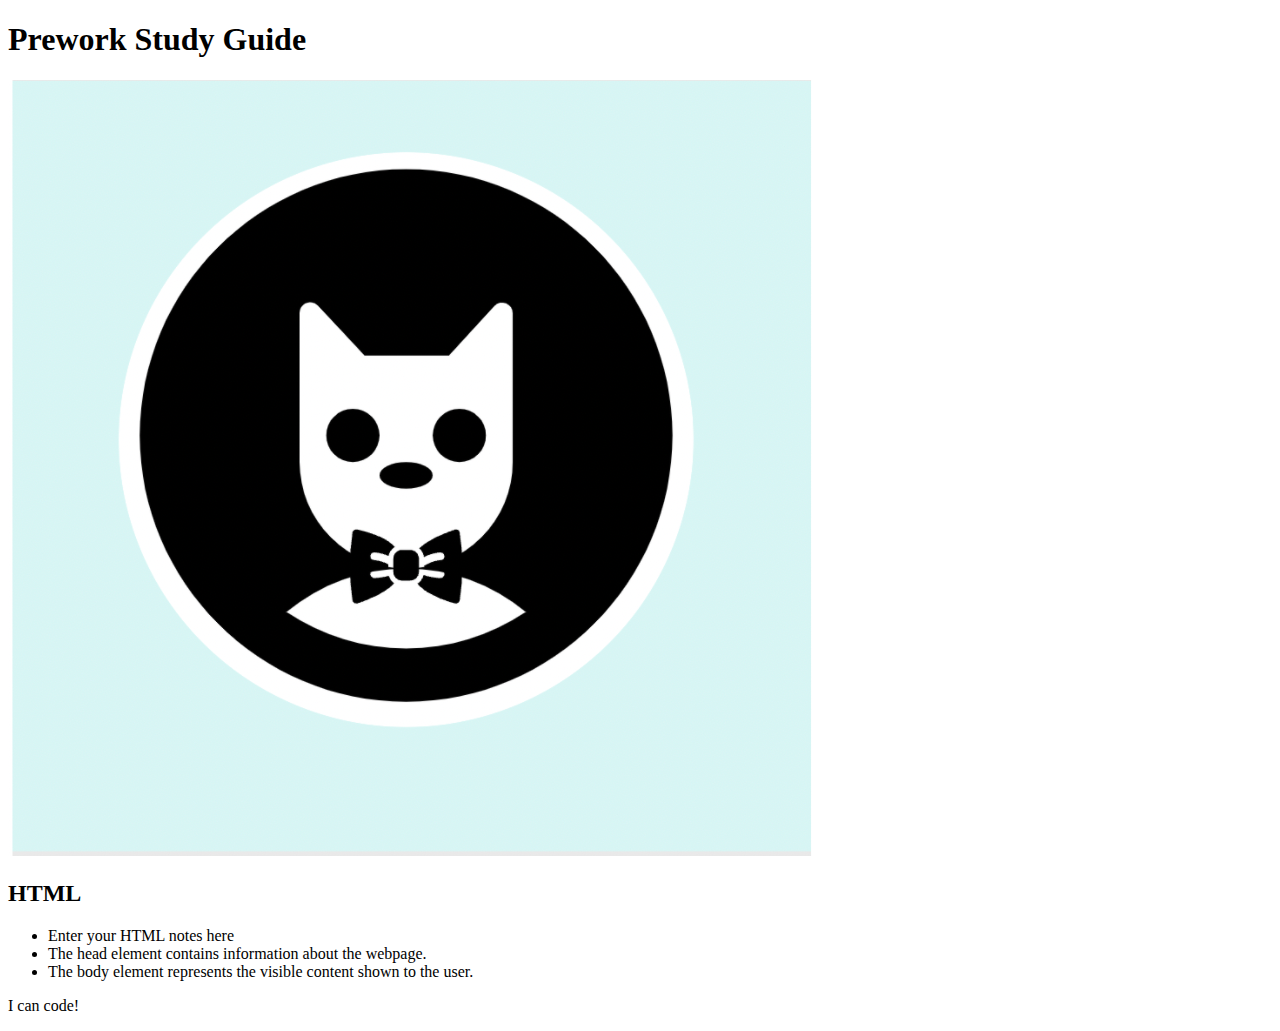
==== prework-study-guide/index.html @ 4f738369 "added code to HTML file" ====
<!DOCTYPE html>
<html lang="en">
  <head>
    <meta charset="UTF-8" />
    <meta http-equiv="X-UA-Compatible" content="IE=edge" />
    <meta name="viewport" content="width=device-width, initial-scale=1.0" />
    <title>Prework Study Guide</title>
  </head>
  <body>
    <header id="top">
      <h1>Prework Study Guide</h1>
      <img src="./assets/bowtie-cat.png" alt="Profile image of cat wearing a bow tie." />
    </header>
    <main>
      <section class="card" id="html-section">
        <h2>HTML</h2>
        <ul>
          <li>Enter your HTML notes here</li>
          <li>The head element contains information about the webpage.</li>
          <li>The body element represents the visible content shown to the user.</li>
        </ul>
      </section>

      <section class="card" id="css-section">

      </section>

      <section class="card" id="git-section">

      </section>

      <section class="card" id="javascript-section">

      </section>
    </main>

    <footer>
      <p>I can code!</p>
    </footer>
  </body>
</html>
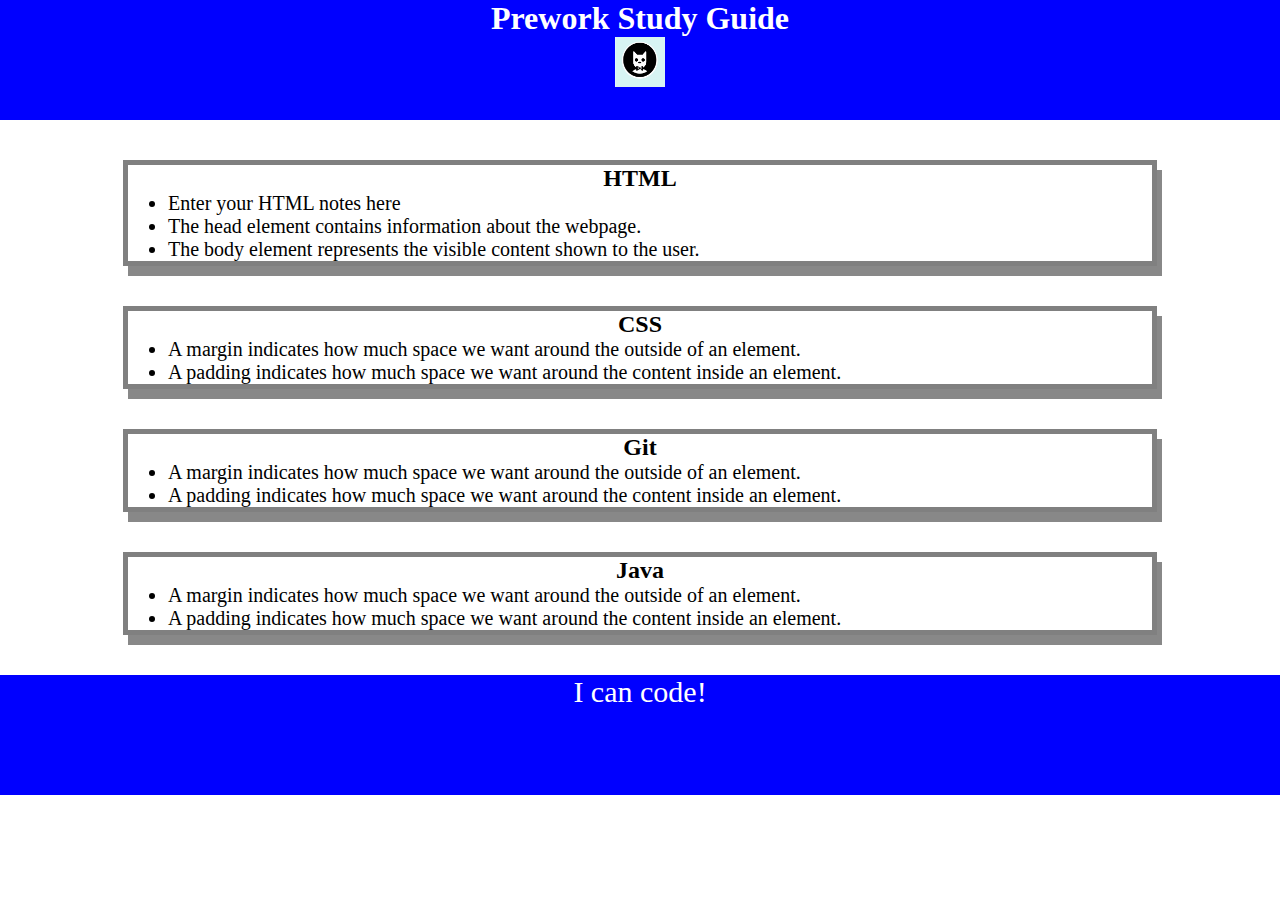
==== commit 9128f1e1: "added CSS to project" ====
--- a/prework-study-guide/index.html
+++ b/prework-study-guide/index.html
@@ -4,6 +4,7 @@
     <meta charset="UTF-8" />
     <meta http-equiv="X-UA-Compatible" content="IE=edge" />
     <meta name="viewport" content="width=device-width, initial-scale=1.0" />
+    <link rel="stylesheet" href="./assets/style.css">
     <title>Prework Study Guide</title>
   </head>
   <body>
@@ -22,15 +23,28 @@
       </section>
 
       <section class="card" id="css-section">
+        <h2>CSS</h2>
+        <ul>
+          <li>A margin indicates how much space we want around the outside of an element.</li>
+          <li>A padding indicates how much space we want around the content inside an element.</li>
+        </ul>
 
       </section>
 
       <section class="card" id="git-section">
-
+        <h2>Git</h2>
+        <ul>
+          <li>A margin indicates how much space we want around the outside of an element.</li>
+          <li>A padding indicates how much space we want around the content inside an element.</li>
+        </ul>
       </section>
 
       <section class="card" id="javascript-section">
-
+        <h2>Java</h2>
+        <ul>
+          <li>A margin indicates how much space we want around the outside of an element.</li>
+          <li>A padding indicates how much space we want around the content inside an element.</li>
+        </ul>
       </section>
     </main>
 
--- a/prework-study-guide/assets/style.css
+++ b/prework-study-guide/assets/style.css
@@ -0,0 +1,41 @@
+* {
+    margin: 0;
+    padding: 0;
+   }
+   
+   header,
+   footer {
+    width: 100%;
+    height: 120px;
+    background-color: blue;
+    color: white;
+   }
+   
+   h1,
+   h2 {
+    text-align: center;
+   }
+   
+   img {
+    display: block;
+    height: 50px;
+    width: 50px;
+    margin-left: auto;
+    margin-right: auto;
+   }
+   
+   ul {
+    padding-left: 40px;
+    font-size: 20px;
+   }
+   
+   p {
+    text-align: center;
+    font-size: 30px;
+   }
+   .card {
+    width: 80%;
+    margin: 40px auto;
+    border: 5px solid gray;
+    box-shadow: 5px 10px #888888;
+  }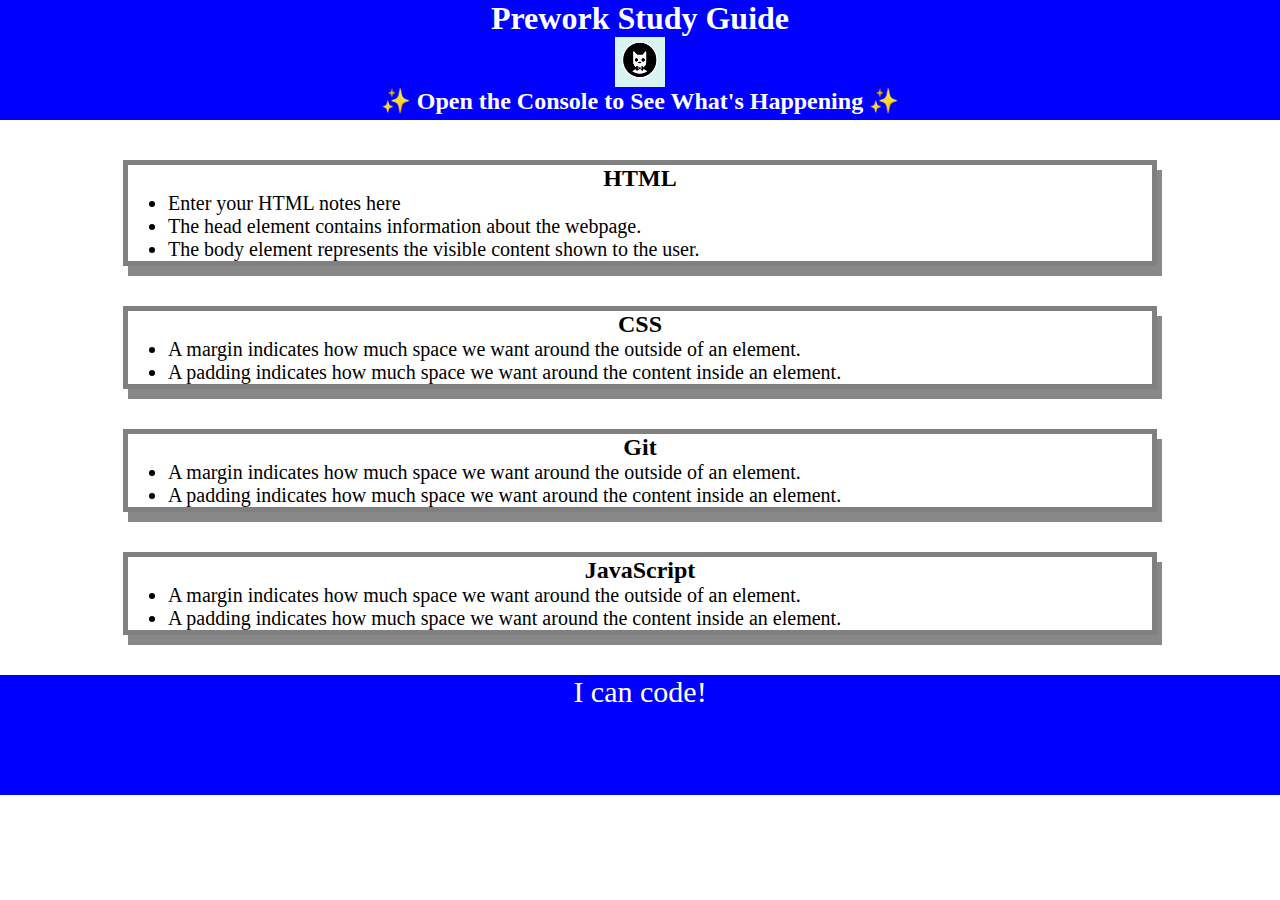
==== commit 094826cf: "Using Javascript for the studyguide" ====
--- a/prework-study-guide/index.html
+++ b/prework-study-guide/index.html
@@ -11,6 +11,7 @@
     <header id="top">
       <h1>Prework Study Guide</h1>
       <img src="./assets/bowtie-cat.png" alt="Profile image of cat wearing a bow tie." />
+      <h2>✨ Open the Console to See What's Happening ✨</h2>
     </header>
     <main>
       <section class="card" id="html-section">
@@ -40,7 +41,7 @@
       </section>
 
       <section class="card" id="javascript-section">
-        <h2>Java</h2>
+        <h2>JavaScript</h2>
         <ul>
           <li>A margin indicates how much space we want around the outside of an element.</li>
           <li>A padding indicates how much space we want around the content inside an element.</li>
@@ -51,5 +52,6 @@
     <footer>
       <p>I can code!</p>
     </footer>
+    <script src="./assets/script.js"></script>
   </body>
 </html>
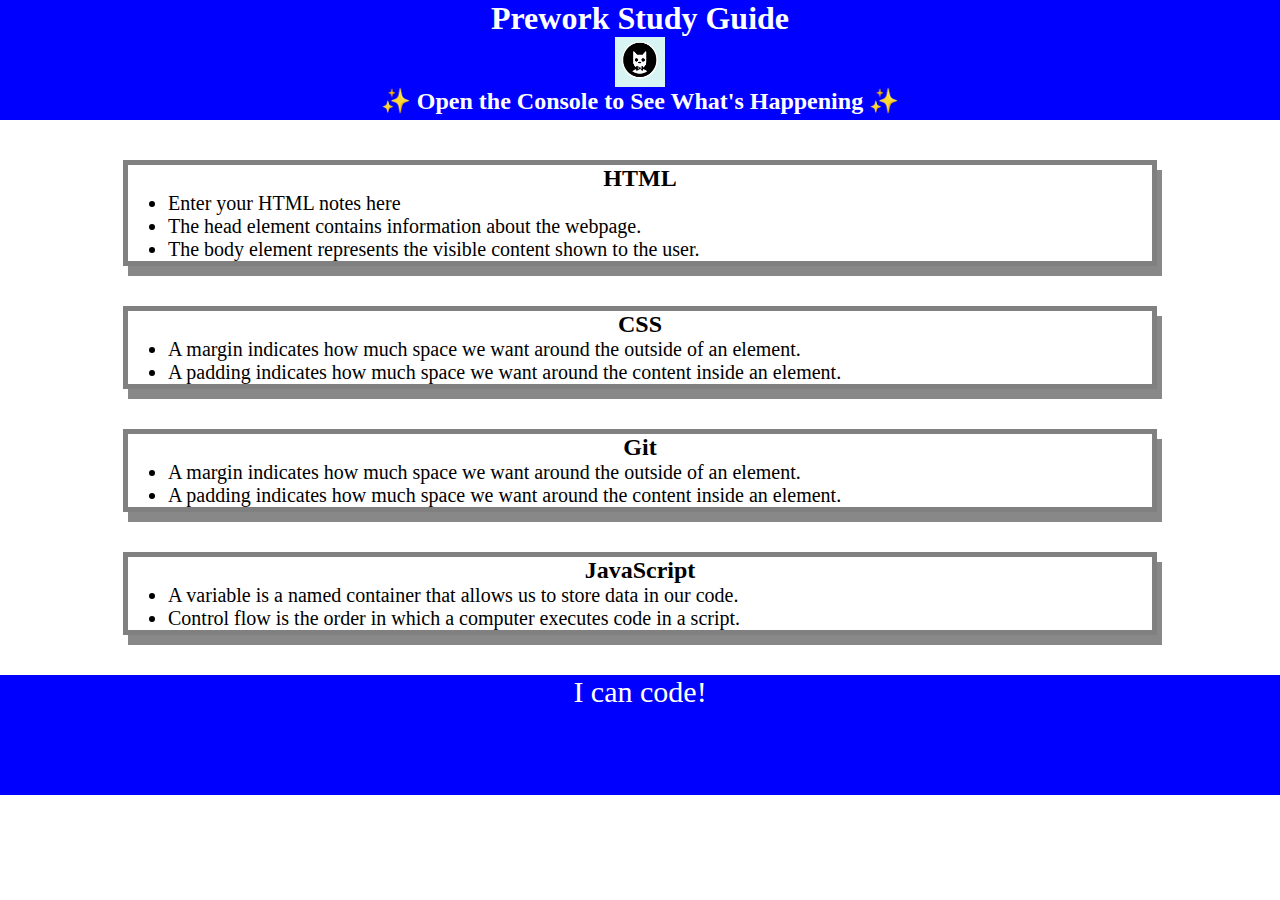
==== commit e525a1d0: "More javascript learning how to apply arrays of functions" ====
--- a/prework-study-guide/index.html
+++ b/prework-study-guide/index.html
@@ -43,8 +43,8 @@
       <section class="card" id="javascript-section">
         <h2>JavaScript</h2>
         <ul>
-          <li>A margin indicates how much space we want around the outside of an element.</li>
-          <li>A padding indicates how much space we want around the content inside an element.</li>
+          <li>A variable is a named container that allows us to store data in our code.</li>
+          <li>Control flow is the order in which a computer executes code in a script.</li>
         </ul>
       </section>
     </main>
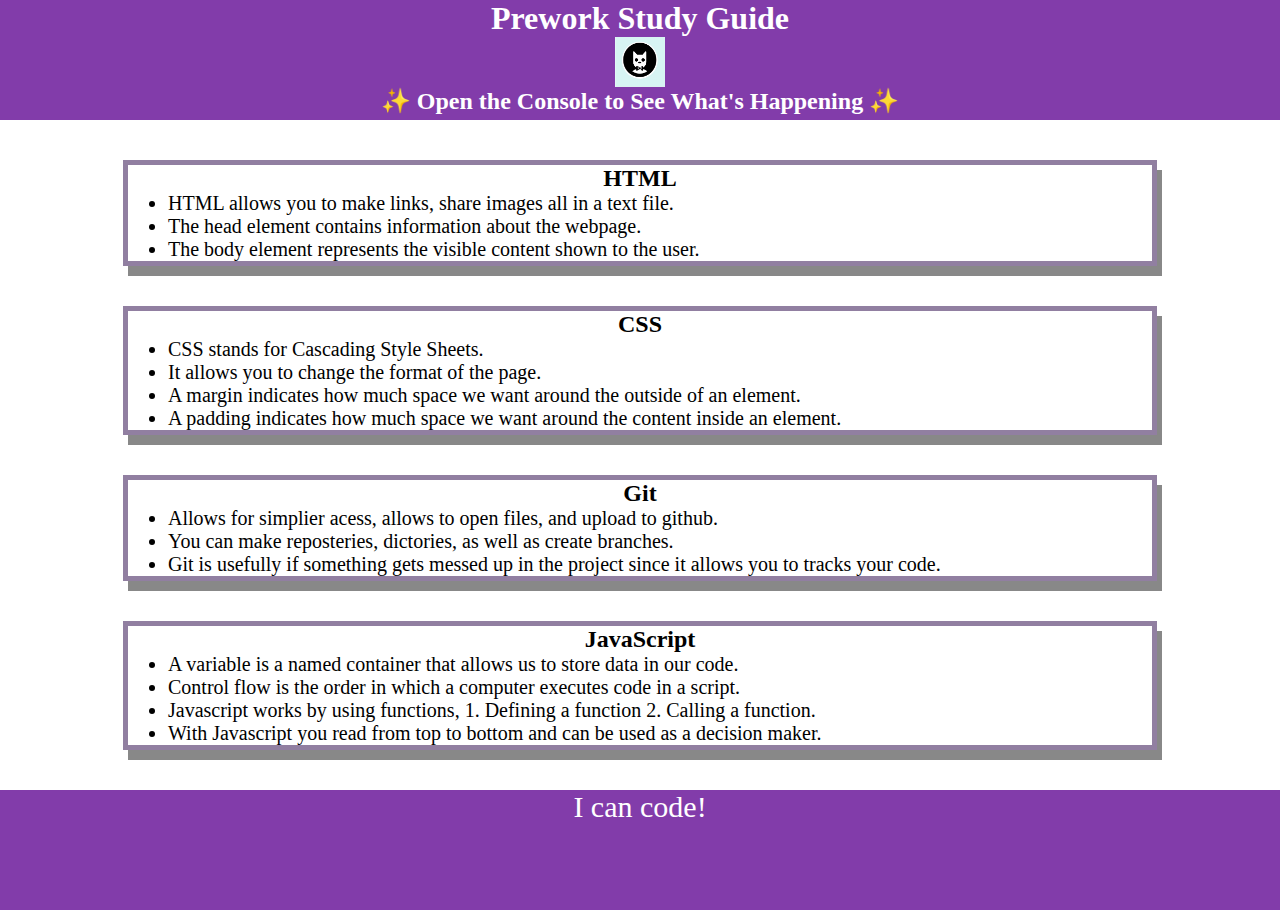
==== commit f9292d9b: "update" ====
--- a/prework-study-guide/index.html
+++ b/prework-study-guide/index.html
@@ -17,7 +17,7 @@
       <section class="card" id="html-section">
         <h2>HTML</h2>
         <ul>
-          <li>Enter your HTML notes here</li>
+          <li>HTML allows you to make links, share images all in a text file.</li>
           <li>The head element contains information about the webpage.</li>
           <li>The body element represents the visible content shown to the user.</li>
         </ul>
@@ -26,8 +26,11 @@
       <section class="card" id="css-section">
         <h2>CSS</h2>
         <ul>
+          <li>CSS stands for Cascading Style Sheets.</li>
+          <li>It allows you to change the format of the page.</li>
           <li>A margin indicates how much space we want around the outside of an element.</li>
           <li>A padding indicates how much space we want around the content inside an element.</li>
+          
         </ul>
 
       </section>
@@ -35,8 +38,9 @@
       <section class="card" id="git-section">
         <h2>Git</h2>
         <ul>
-          <li>A margin indicates how much space we want around the outside of an element.</li>
-          <li>A padding indicates how much space we want around the content inside an element.</li>
+          <li>Allows for simplier acess, allows to open files, and upload to github.</li>
+          <li>You can make reposteries, dictories, as well as create branches. </li>
+          <li>Git is usefully if something gets messed up in the project since it allows you to tracks your code.</li>
         </ul>
       </section>
 
@@ -45,6 +49,8 @@
         <ul>
           <li>A variable is a named container that allows us to store data in our code.</li>
           <li>Control flow is the order in which a computer executes code in a script.</li>
+          <li> Javascript works by using functions, 1. Defining a function 2. Calling a function.</li>
+          <li>With Javascript you read from top to bottom and can be used as a decision maker.</li>
         </ul>
       </section>
     </main>
--- a/prework-study-guide/assets/style.css
+++ b/prework-study-guide/assets/style.css
@@ -7,7 +7,7 @@
    footer {
     width: 100%;
     height: 120px;
-    background-color: blue;
+    background-color: rgb(130, 60, 170);
     color: white;
    }
    
@@ -36,6 +36,6 @@
    .card {
     width: 80%;
     margin: 40px auto;
-    border: 5px solid gray;
+    border: 5px solid rgb(145, 127, 161);
     box-shadow: 5px 10px #888888;
   }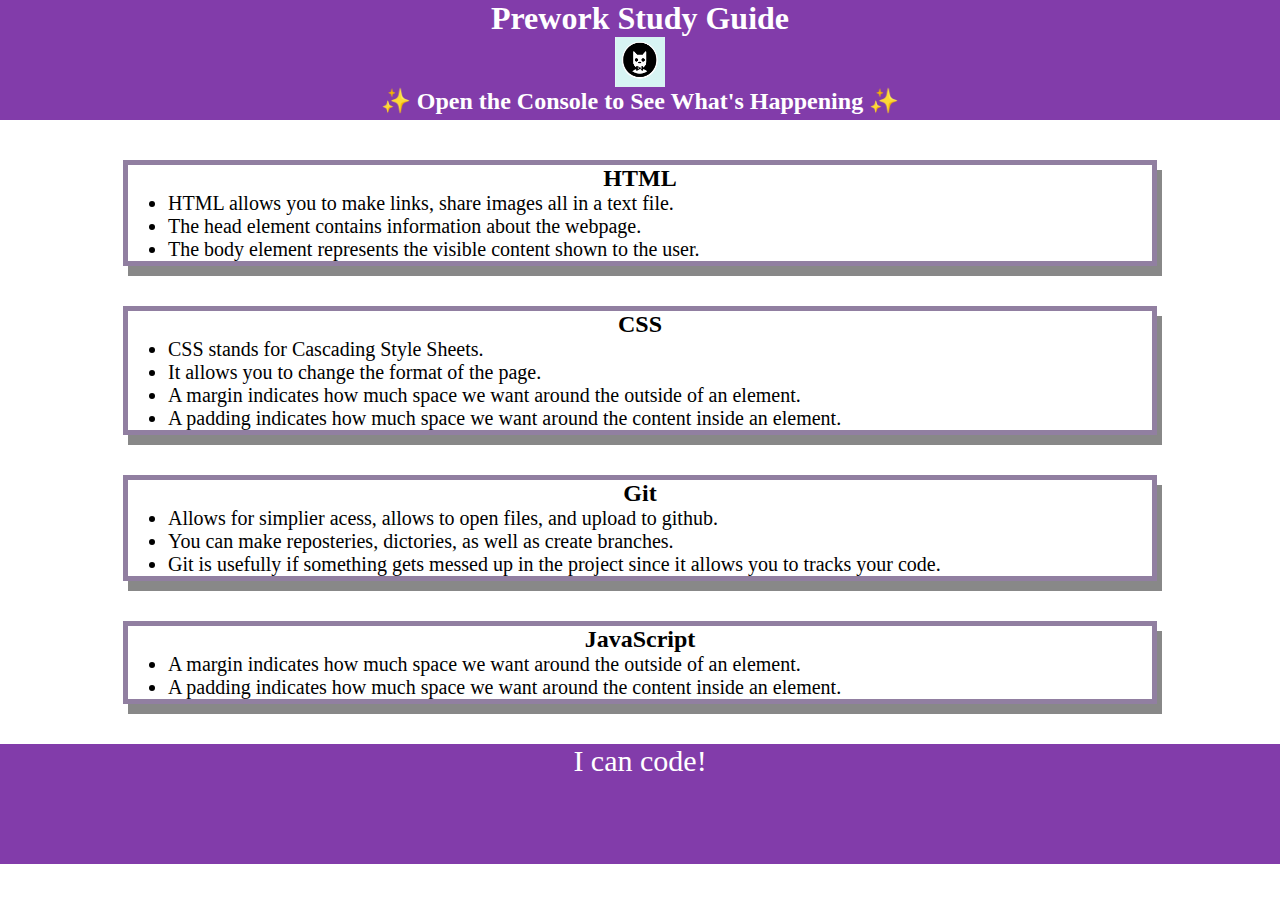
==== commit 9ce5380f: "pls work" ====
--- a/prework-study-guide/index.html
+++ b/prework-study-guide/index.html
@@ -47,10 +47,8 @@
       <section class="card" id="javascript-section">
         <h2>JavaScript</h2>
         <ul>
-          <li>A variable is a named container that allows us to store data in our code.</li>
-          <li>Control flow is the order in which a computer executes code in a script.</li>
-          <li> Javascript works by using functions, 1. Defining a function 2. Calling a function.</li>
-          <li>With Javascript you read from top to bottom and can be used as a decision maker.</li>
+          <li>A margin indicates how much space we want around the outside of an element.</li>
+          <li>A padding indicates how much space we want around the content inside an element.</li>
         </ul>
       </section>
     </main>
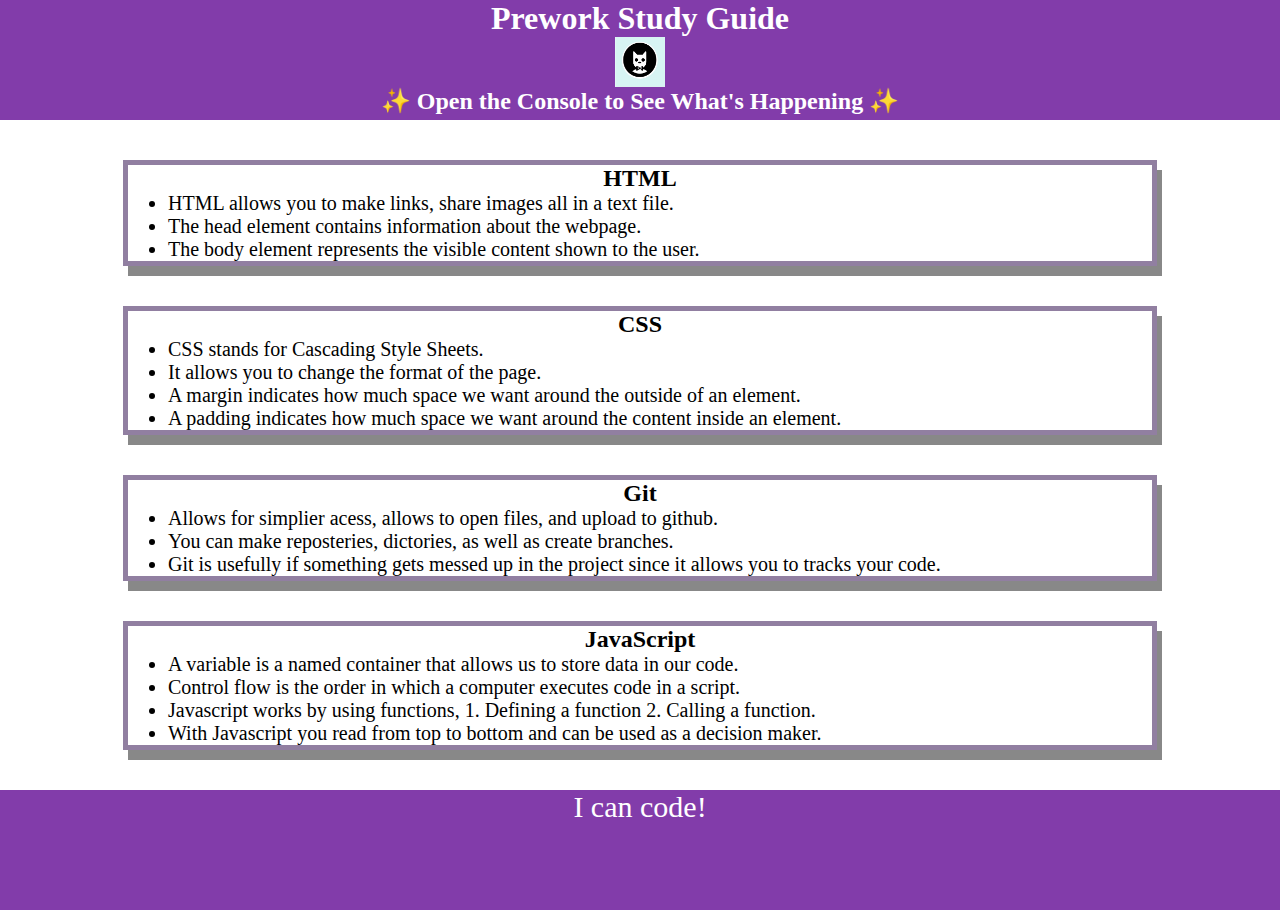
==== commit f9814220: "okay pls work" ====
--- a/prework-study-guide/index.html
+++ b/prework-study-guide/index.html
@@ -47,8 +47,10 @@
       <section class="card" id="javascript-section">
         <h2>JavaScript</h2>
         <ul>
-          <li>A margin indicates how much space we want around the outside of an element.</li>
-          <li>A padding indicates how much space we want around the content inside an element.</li>
+          <li>A variable is a named container that allows us to store data in our code.</li>
+          <li>Control flow is the order in which a computer executes code in a script.</li>
+          <li> Javascript works by using functions, 1. Defining a function 2. Calling a function.</li>
+          <li>With Javascript you read from top to bottom and can be used as a decision maker.</li>
         </ul>
       </section>
     </main>
